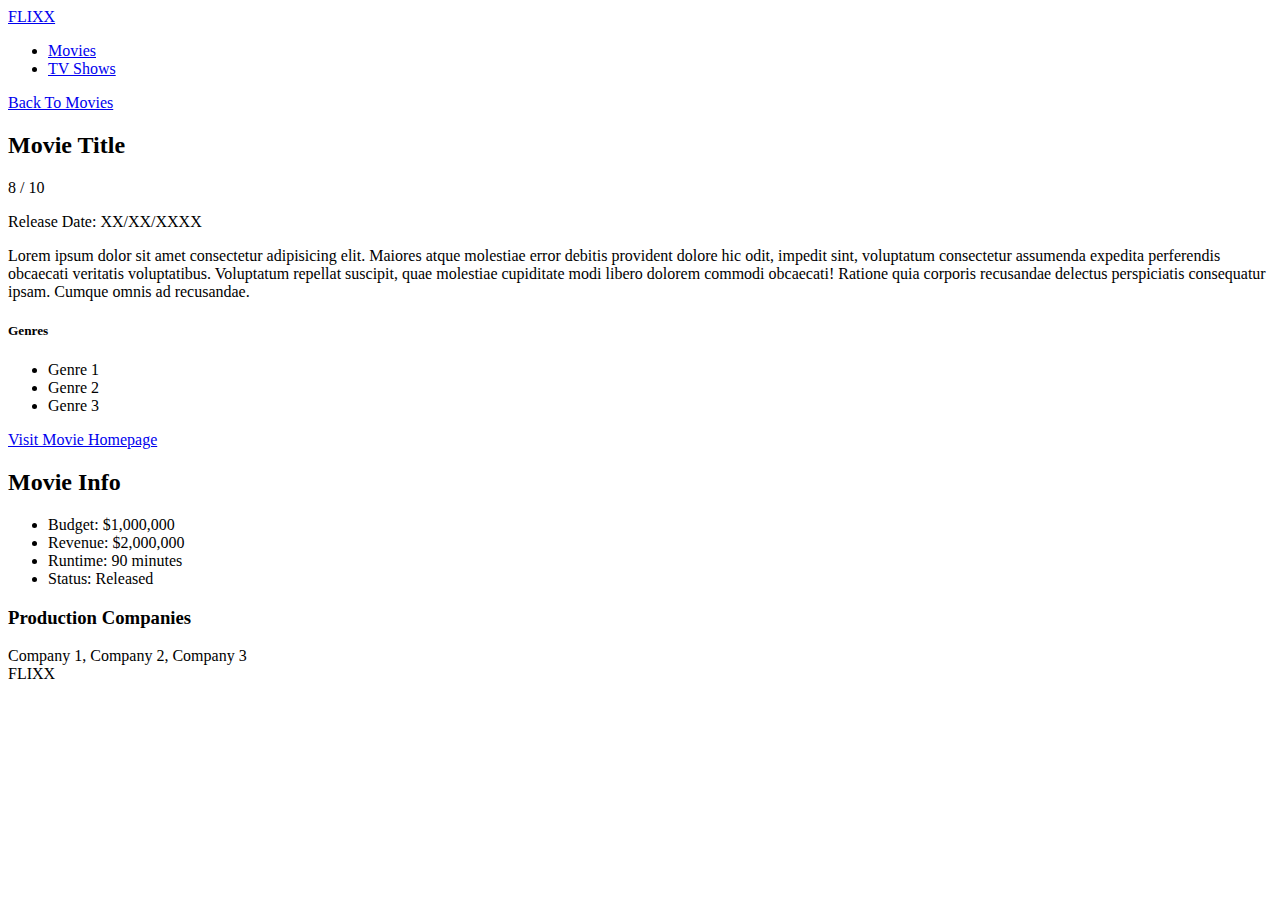
==== movie-details.html @ 7514961c "Add files via upload" ====
<!DOCTYPE html>
<html lang="en">
  <head>
    <meta charset="UTF-8" />
    <meta http-equiv="X-UA-Compatible" content="IE=edge" />
    <meta name="viewport" content="width=device-width, initial-scale=1.0" />
    <link rel="preconnect" href="https://fonts.googleapis.com" />
    <link rel="preconnect" href="https://fonts.gstatic.com" crossorigin />
    <link
      href="https://fonts.googleapis.com/css2?family=Poppins:wght@300;400;700&display=swap"
      rel="stylesheet"
    />
    <link rel="stylesheet" href="lib/fontawesome.css" />
    <link rel="stylesheet" href="css/style.css" />
    <link rel="stylesheet" href="css/spinner.css" />
    <script src="js/script.js" defer></script>
    <title>Flixx | Movie Details</title>
  </head>
  <body>
    <header class="main-header">
      <div class="container">
        <div class="logo"><a href="index.html">FLIXX</a></div>
        <nav>
          <ul>
            <li>
              <a class="nav-link" href="search.html">Movies</a>
            </li>
            <li>
              <a class="nav-link" href="shows.html">TV Shows</a>
            </li>
          </ul>
        </nav>
      </div>
    </header>

    <!-- Movie Details -->
    <section class="container">
      <div class="back">
        <a class="btn" href="index.html">Back To Movies</a>
      </div>
      <!-- Movie Details Output -->
      <div id="movie-details">
        <div class="details-top">
          <div id="contanier">
            <!-- <img
              src="images/no-image.jpg"
              class="card-img-top"
              alt="Movie Title"
            /> -->
          </div>
          <div id="details-container">
            <h2>Movie Title</h2>
            <p>
              <i class="fas fa-star text-primary"></i>
              8 / 10
            </p>
            <p class="text-muted">Release Date: XX/XX/XXXX</p>
            <p>
              Lorem ipsum dolor sit amet consectetur adipisicing elit. Maiores
              atque molestiae error debitis provident dolore hic odit, impedit
              sint, voluptatum consectetur assumenda expedita perferendis
              obcaecati veritatis voluptatibus. Voluptatum repellat suscipit,
              quae molestiae cupiditate modi libero dolorem commodi obcaecati!
              Ratione quia corporis recusandae delectus perspiciatis consequatur
              ipsam. Cumque omnis ad recusandae.
            </p>
            <h5>Genres</h5>
            <ul class="list-group">
              <li>Genre 1</li>
              <li>Genre 2</li>
              <li>Genre 3</li>
            </ul>
            <a href="#" target="_blank" class="btn">Visit Movie Homepage</a>
          </div>
        </div>
        <div id="details-bottom">
          <h2>Movie Info</h2>
          <ul id="list">
            <li><span class="text-secondary">Budget:</span> $1,000,000</li>
            <li><span class="text-secondary">Revenue:</span> $2,000,000</li>
            <li><span class="text-secondary">Runtime:</span> 90 minutes</li>
            <li><span class="text-secondary">Status:</span> Released</li>
          </ul>
          <h3>Production Companies</h3>
          <div id="list-group">Company 1, Company 2, Company 3</div>
        </div>
      </div>
    </section>

    <!-- Footer -->
    <footer class="main-footer">
      <div class="container">
        <div class="logo"><span>FLIXX</span></div>
        <div class="social-links">
          <a href="https://www.facebook.com" target="_blank"
            ><i class="fab fa-facebook-f"></i
          ></a>
          <a href="https://www.twitter.com" target="_blank"
            ><i class="fab fa-twitter"></i
          ></a>
          <a href="https://www.instagram.com" target="_blank"
            ><i class="fab fa-instagram"></i
          ></a>
        </div>
      </div>
    </footer>

  
    <div class="spinner"></div>
    <script src="js/details.js"></script>
  </body>
</html>
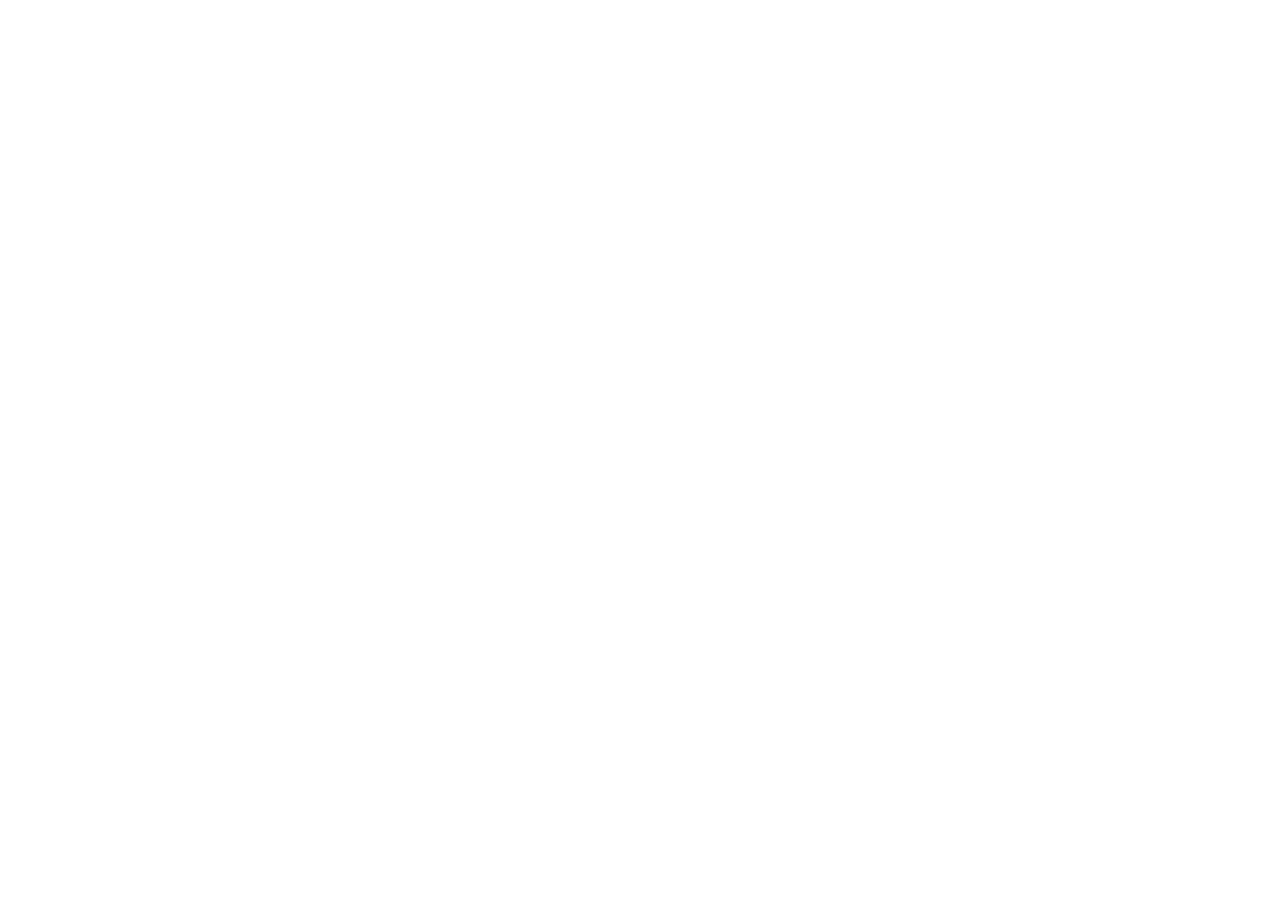
==== commit 7f5f0573: "Commit" ====
--- a/movie-details.html
+++ b/movie-details.html
@@ -1,4 +1,4 @@
-<!DOCTYPE html>
+<!-- <!DOCTYPE html>
 <html lang="en">
   <head>
     <meta charset="UTF-8" />
@@ -21,10 +21,7 @@
       <div class="container">
         <div class="logo"><a href="index.html">FLIXX</a></div>
         <nav>
-          <ul>
-            <li>
-              <a class="nav-link" href="search.html">Movies</a>
-            </li>
+          <u
             <li>
               <a class="nav-link" href="shows.html">TV Shows</a>
             </li>
@@ -33,20 +30,20 @@
       </div>
     </header>
 
-    <!-- Movie Details -->
+    Movie Details 
     <section class="container">
       <div class="back">
         <a class="btn" href="index.html">Back To Movies</a>
       </div>
-      <!-- Movie Details Output -->
+       Movie Details Output
       <div id="movie-details">
         <div class="details-top">
           <div id="contanier">
-            <!-- <img
+       <img
               src="images/no-image.jpg"
               class="card-img-top"
               alt="Movie Title"
-            /> -->
+            /> 
           </div>
           <div id="details-container">
             <h2>Movie Title</h2>
@@ -87,7 +84,7 @@
       </div>
     </section>
 
-    <!-- Footer -->
+     Footer 
     <footer class="main-footer">
       <div class="container">
         <div class="logo"><span>FLIXX</span></div>
@@ -103,10 +100,17 @@
           ></a>
         </div>
       </div>
+      <div id="container">
+         <img
+          src="images/no-image.jpg"
+          class="card-img-top"
+          alt="Movie Title"
+        /> 
+    </div>
     </footer>
 
   
     <div class="spinner"></div>
     <script src="js/details.js"></script>
   </body>
-</html>
+</html> -->
--- a/css/style.css
+++ b/css/style.css
@@ -0,0 +1,351 @@
+*,
+*::before,
+*::after {
+  box-sizing: border-box;
+  padding: 0;
+  margin: 0;
+}
+
+:root {
+  --color-primary: #020d18;
+  --color-secondary: #f1c40f;
+}
+
+body {
+  font-family: 'Poppins', sans-serif;
+  font-size: 16px;
+  background: var(--color-primary);
+  color: #fff;
+  overflow-x: hidden;
+}
+
+a {
+  color: #fff;
+  text-decoration: none;
+}
+
+ul,li {
+  list-style: none;
+}
+
+.text-primary {
+  color: var(--color-secondary);
+}
+
+.text-secondary {
+  color: var(--color-secondary);
+}
+
+.active {
+  color: var(--color-secondary);
+  font-weight: 700;
+}
+
+.back {
+  margin-top: 30px;
+}
+
+.btn {
+  display: inline-block;
+  padding: 0.5rem 1rem;
+  border: 1px solid var(--color-secondary);
+  border-radius: 5px;
+  color: #fff;
+  cursor: pointer;
+  background: transparent;
+  transition: all 0.3s ease-in-out;
+}
+
+.btn:hover {
+  background: var(--color-secondary);
+  color: #000;
+}
+
+.btn:disabled {
+  border-color: #ccc;
+  cursor: not-allowed;
+}
+
+.btn:disabled:hover {
+  background: transparent;
+  color: #fff;
+}
+
+.container {
+  max-width: 1200px;
+  width: 100%;
+  margin: 0 auto;
+  padding: 0 20px;
+}
+
+.main-header .container {
+  display: flex;
+  justify-content: space-between;
+  align-items: center;
+  padding: 0 20px;
+}
+
+.main-header {
+  padding: 20px 0;
+  background: rgba(0, 0, 0, 0.8);
+}
+
+.main-header .logo {
+  color: #fff;
+  font-size: 25px;
+  font-weight: 700;
+  text-transform: uppercase;
+}
+
+.main-header ul {
+  display: flex;
+}
+
+.main-header ul li {
+  margin-left: 20px;
+}
+
+.main-header ul li a {
+  font-size: 16px;
+}
+
+.main-header ul li a:hover {
+  color: var(--color-secondary);
+}
+
+/* Grid */
+.grid {
+  display: grid;
+   grid-template-columns: repeat(auto-fit, minmax(250px, 1fr)); 
+  gap: 30px;
+  
+}
+img{
+  width: 100%;
+}
+
+/* Card */
+.card {
+  background: #04376b;
+  padding: 5px;
+}
+
+.card img {
+  width: 100%;
+}
+
+.card-body {
+  padding: 10px;
+  font-size: 20px;
+}
+
+.card:hover {
+  transform: scale(1.05);
+  transition: all 0.5s ease-in-out;
+  background: #0a4b8f;
+}
+.images{
+  width: 100%;
+}
+
+/* Footer */
+.main-footer {
+  background: #020d18;
+  padding: 20px 0;
+  margin-top: 20px;
+}
+
+.main-footer .container {
+  display: flex;
+  justify-content: space-between;
+  align-items: center;
+}
+
+.main-footer .container .logo {
+  color: #fff;
+  font-size: 25px;
+  font-weight: 700;
+  text-transform: uppercase;
+}
+
+.main-footer .container .social-links {
+  display: flex;
+  font-size: 20px;
+}
+
+.main-footer .container .social-links a {
+  margin-left: 10px;
+  color: #fff;
+}
+
+.main-footer .container .social-links a:hover {
+  color: var(--color-secondary);
+}
+
+/* Section: Now Playing */
+
+section.now-playing {
+  padding: 60px;
+  background: url(../images/showcase-bg.jpg) no-repeat center center/cover;
+}
+
+section h2 {
+  margin: 20px 0;
+  text-align: center;
+  text-transform: uppercase;
+}
+
+/* Slider */
+.swiper {
+  width: 100%;
+  height: 50%;
+}
+
+.swiper-slide {
+  text-align: center;
+  font-size: 18px;
+  background: var(--color-primary);
+  display: flex;
+  flex-direction: column;
+  justify-content: center;
+  align-items: center;
+}
+
+.swiper-slide img {
+  display: block;
+  width: 100%;
+  height: 100%;
+  object-fit: cover;
+}
+
+.swiper-rating {
+  padding: 10px;
+}
+
+/* Movie Details */
+.details-top {
+  display: flex;
+  justify-content: space-between;
+  align-items: center;
+  margin: 50px 0 30px;
+}
+
+.details-top img {
+  width: 400px;
+  height: 100%;
+  margin-right: 60px;
+  object-fit: cover;
+}
+
+.details-top p {
+  margin: 20px 0;
+}
+
+.details-top .btn {
+  margin-top: 20px;
+}
+
+
+
+
+
+
+#details-bottom li {
+  margin: 15px 0;
+  padding-bottom: 8px;
+  border-bottom: 1px solid #fff;
+  border-color: rgba(255, 255, 255, 0.1);
+}
+
+/* Search */
+.search {
+  padding: 60px;
+  margin-bottom: 40px;
+}
+
+.search .container {
+  display: flex;
+  justify-content: center;
+  align-items: center;
+  flex-direction: column;
+}
+
+.search .container h2 {
+  margin-bottom: 20px;
+}
+
+.search .container form {
+  width: 100%;
+  max-width: 600px;
+}
+
+.search-radio label {
+  margin-right: 15px;
+}
+
+.search-flex {
+  display: flex;
+  justify-content: space-between;
+  align-items: center;
+  margin-top: 10px;
+}
+
+.search .container form input[type='text'] {
+  flex: 6;
+  width: 100%;
+  height: 50px;
+  padding: 10px;
+  margin-right: 10px;
+  border: 1px solid #fff;
+  border-radius: 5px;
+  background: transparent;
+  color: #fff;
+}
+.search .container form input[type='text']::placeholder {
+  color: #fff;
+}
+
+.search .container form input[type='text']:focus {
+  outline: none;
+}
+
+.search .container form button {
+  flex: 1;
+  display: block;
+  width: 100%;
+  padding: 10px;
+  border-radius: 5px;
+  height: 50px;
+  cursor: pointer;
+  background: var(--color-secondary);
+  color: #000;
+}
+
+.search .container form button:hover {
+  background: transparent;
+  color: #fff;
+}
+
+.pagination {
+  margin-top: 20px;
+}
+
+.page-counter {
+  margin-top: 10px;
+}
+
+/* Alert */
+.alert {
+  background: red;
+  padding: 10px 20px;
+  margin-bottom: 20px;
+  border-radius: 5px;
+}
+
+.alert-success {
+  background: green;
+}
+
+.alert-error {
+  background: red;
+}
--- a/css/spinner.css
+++ b/css/spinner.css
@@ -0,0 +1,143 @@
+/* Spinner From: https://codepen.io/tbrownvisuals/pen/edGYvx */
+.spinner {
+  position: fixed;
+  z-index: 999;
+  height: 2em;
+  width: 2em;
+  overflow: show;
+  margin: auto;
+  top: 0;
+  left: 0;
+  bottom: 0;
+  right: 0;
+  display: none;
+}
+
+.show {
+  display: block;
+}
+
+/* Transparent Overlay */
+.spinner:before {
+  content: '';
+  display: block;
+  position: fixed;
+  top: 0;
+  left: 0;
+  width: 100%;
+  height: 100%;
+  background: radial-gradient(rgba(20, 20, 20, 0.8), rgba(0, 0, 0, 0.8));
+
+  background: -webkit-radial-gradient(
+    rgba(20, 20, 20, 0.8),
+    rgba(0, 0, 0, 0.8)
+  );
+}
+
+/* :not(:required) hides these rules from IE9 and below */
+.spinner:not(:required) {
+  /* hide "loading..." text */
+  font: 0/0 a;
+  color: transparent;
+  text-shadow: none;
+  background-color: transparent;
+  border: 0;
+}
+
+.spinner:not(:required):after {
+  content: '';
+  display: block;
+  font-size: 10px;
+  width: 1em;
+  height: 1em;
+  margin-top: -0.5em;
+  -webkit-animation: spinner 150ms infinite linear;
+  -moz-animation: spinner 150ms infinite linear;
+  -ms-animation: spinner 150ms infinite linear;
+  -o-animation: spinner 150ms infinite linear;
+  animation: spinner 150ms infinite linear;
+  border-radius: 0.5em;
+  -webkit-box-shadow: rgba(255, 255, 255, 0.75) 1.5em 0 0 0,
+    rgba(255, 255, 255, 0.75) 1.1em 1.1em 0 0,
+    rgba(255, 255, 255, 0.75) 0 1.5em 0 0,
+    rgba(255, 255, 255, 0.75) -1.1em 1.1em 0 0,
+    rgba(255, 255, 255, 0.75) -1.5em 0 0 0,
+    rgba(255, 255, 255, 0.75) -1.1em -1.1em 0 0,
+    rgba(255, 255, 255, 0.75) 0 -1.5em 0 0,
+    rgba(255, 255, 255, 0.75) 1.1em -1.1em 0 0;
+  box-shadow: rgba(255, 255, 255, 0.75) 1.5em 0 0 0,
+    rgba(255, 255, 255, 0.75) 1.1em 1.1em 0 0,
+    rgba(255, 255, 255, 0.75) 0 1.5em 0 0,
+    rgba(255, 255, 255, 0.75) -1.1em 1.1em 0 0,
+    rgba(255, 255, 255, 0.75) -1.5em 0 0 0,
+    rgba(255, 255, 255, 0.75) -1.1em -1.1em 0 0,
+    rgba(255, 255, 255, 0.75) 0 -1.5em 0 0,
+    rgba(255, 255, 255, 0.75) 1.1em -1.1em 0 0;
+}
+
+/* Animation */
+
+@-webkit-keyframes spinner {
+  0% {
+    -webkit-transform: rotate(0deg);
+    -moz-transform: rotate(0deg);
+    -ms-transform: rotate(0deg);
+    -o-transform: rotate(0deg);
+    transform: rotate(0deg);
+  }
+  100% {
+    -webkit-transform: rotate(360deg);
+    -moz-transform: rotate(360deg);
+    -ms-transform: rotate(360deg);
+    -o-transform: rotate(360deg);
+    transform: rotate(360deg);
+  }
+}
+@-moz-keyframes spinner {
+  0% {
+    -webkit-transform: rotate(0deg);
+    -moz-transform: rotate(0deg);
+    -ms-transform: rotate(0deg);
+    -o-transform: rotate(0deg);
+    transform: rotate(0deg);
+  }
+  100% {
+    -webkit-transform: rotate(360deg);
+    -moz-transform: rotate(360deg);
+    -ms-transform: rotate(360deg);
+    -o-transform: rotate(360deg);
+    transform: rotate(360deg);
+  }
+}
+@-o-keyframes spinner {
+  0% {
+    -webkit-transform: rotate(0deg);
+    -moz-transform: rotate(0deg);
+    -ms-transform: rotate(0deg);
+    -o-transform: rotate(0deg);
+    transform: rotate(0deg);
+  }
+  100% {
+    -webkit-transform: rotate(360deg);
+    -moz-transform: rotate(360deg);
+    -ms-transform: rotate(360deg);
+    -o-transform: rotate(360deg);
+    transform: rotate(360deg);
+  }
+}
+@keyframes spinner {
+  0% {
+    -webkit-transform: rotate(0deg);
+    -moz-transform: rotate(0deg);
+    -ms-transform: rotate(0deg);
+    -o-transform: rotate(0deg);
+    transform: rotate(0deg);
+  }
+  100% {
+    -webkit-transform: rotate(360deg);
+    -moz-transform: rotate(360deg);
+    -ms-transform: rotate(360deg);
+    -o-transform: rotate(360deg);
+    transform: rotate(360deg);
+  }
+}
